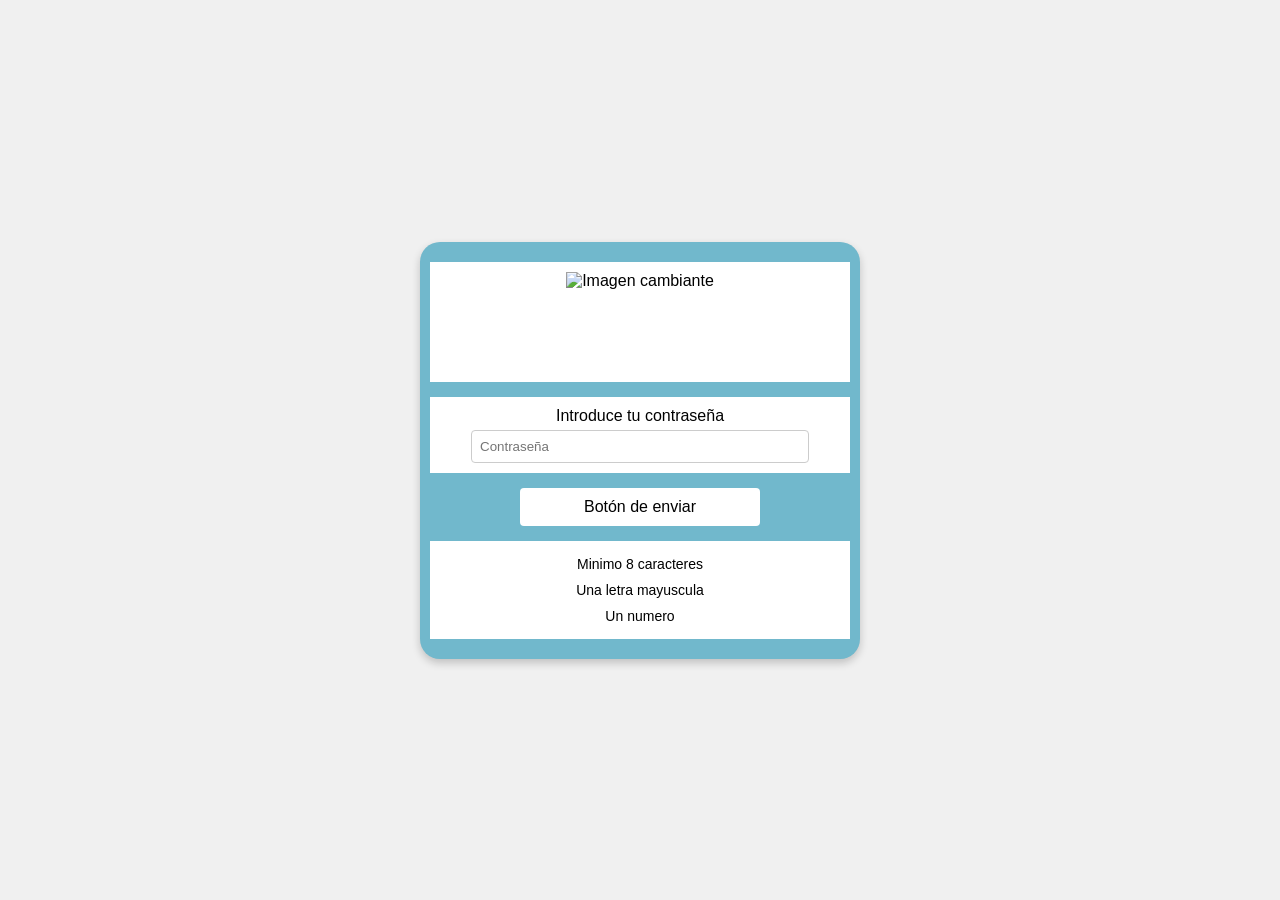
==== creador_password.html @ 515cb35c "Actividad de verificador de passwords" ====
<!DOCTYPE html>
<html lang="es">
<head>
    <meta charset="UTF-8">
    <meta name="viewport" content="width=device-width, initial-scale=1.0">
    <title>Creacion de Contraseña</title>
    <link rel="stylesheet" href="password.css">
</head>
<body>
    <div class="main-container">
      <a href="#" class="image-block">
        <img src="https://i.postimg.cc/TwvhSyv3/Screenshot-20260504-123414-com-android-chrome-Chrome-Tabbed-Activity.jpg" alt="Imagen cambiante">
        </a>
        <div class="input-block">
            <label for="password">Introduce tu contraseña</label>
            <input type="password" id="password" name="password" placeholder="Contraseña">
        </div>

        <div class="button-block">
            <button type="submit">Botón de enviar</button>
        </div>

        <div class="requirements-block">
            <p>Minimo 8 caracteres</p>
            <p>Una letra mayuscula</p>
            <p>Un numero</p>
            </div>
    </div>
</body>
<script>
//Cambiar la imagen dependiendo del input de la contraseña mediante el boton:
const passwordInput = document.getElementById('password');
const imageBlock = document.querySelector('.image-block img');
const submitButton = document.querySelector('.button-block button');
submitButton.addEventListener('click', () => {
    const password = passwordInput.value;
    if (password.length >= 8 && /[A-Z]/.test(password) && /\d/.test(password)) {
        imageBlock.src = 'https://i.postimg.cc/MTzqV18L/Screenshot-20260504-123644-com-android-chrome-Chrome-Tabbed-Activity.jpg';
    } else {
        imageBlock.src = 'https://i.postimg.cc/TwvhSyv3/Screenshot-20260504-123414-com-android-chrome-Chrome-Tabbed-Activity.jpg';
    }
});
</script>    
</html>
---- password.css ----
/* password.css */
body {
    font-family: Arial, sans-serif;
    background-color: #f0f0f0; /* Un color de fondo para que contraste */
    display: flex;
    justify-content: center;
    align-items: center;
    height: 100vh; /* Para centrarlo verticalmente en la pantalla */
    margin: 0;
}

.main-container {
    background-color: #71b8cc; /* El color de fondo azul claro de tu imagen */
    width: 90%; /* Ancho responsivo */
    max-width: 400px; /* Ancho máximo para que no se estire demasiado */
    height: auto; /* Altura automática */
    padding: 20px;
    border-radius: 20px;
    display: flex;
    flex-direction: column;
    align-items: center;
    gap: 15px; /* Espacio entre cada bloque vertical */
    box-shadow: 0 4px 8px rgba(0,0,0,0.2); /* Sombra para efecto 3D */
}

.image-block {
    background-color: white;
    width: 100%;
    padding: 10px;
    text-align: center;
    text-decoration: none; /* Quita el subrayado del link */
    color: black;
    display: flex;
    flex-direction: column;
    align-items: center;
    justify-content: center;
}

.image-block img {
    max-width: 300px; /* Ancho maximo de la imagen */
    height: 100px;
}

.input-block {
    background-color: white;
    width: 100%;
    padding: 10px;
    display: flex;
    flex-direction: column;
    align-items: center;
}

.input-block input {
    margin-top: 5px;
    padding: 8px;
    width: 80%;
    border: 1px solid #ccc;
    border-radius: 4px;
}

.button-block {
    display: flex;
    justify-content: center;
    width: 100%;
}

.button-block button {
    background-color: white;
    color: black;
    border: none;
    padding: 10px 20px;
    border-radius: 4px;
    cursor: pointer;
    font-size: 16px;
    width: 60%;
}

.button-block button:hover {
    background-color: #e0e0e0;
}

.requirements-block {
    background-color: white;
    width: 100%;
    padding: 10px;
    text-align: center;
    display: flex;
    flex-direction: column;
    align-items: center;
    justify-content: center;
}

.requirements-block p {
    margin: 5px 0; /* Espacio entre los requerimientos */
    font-size: 14px;
}
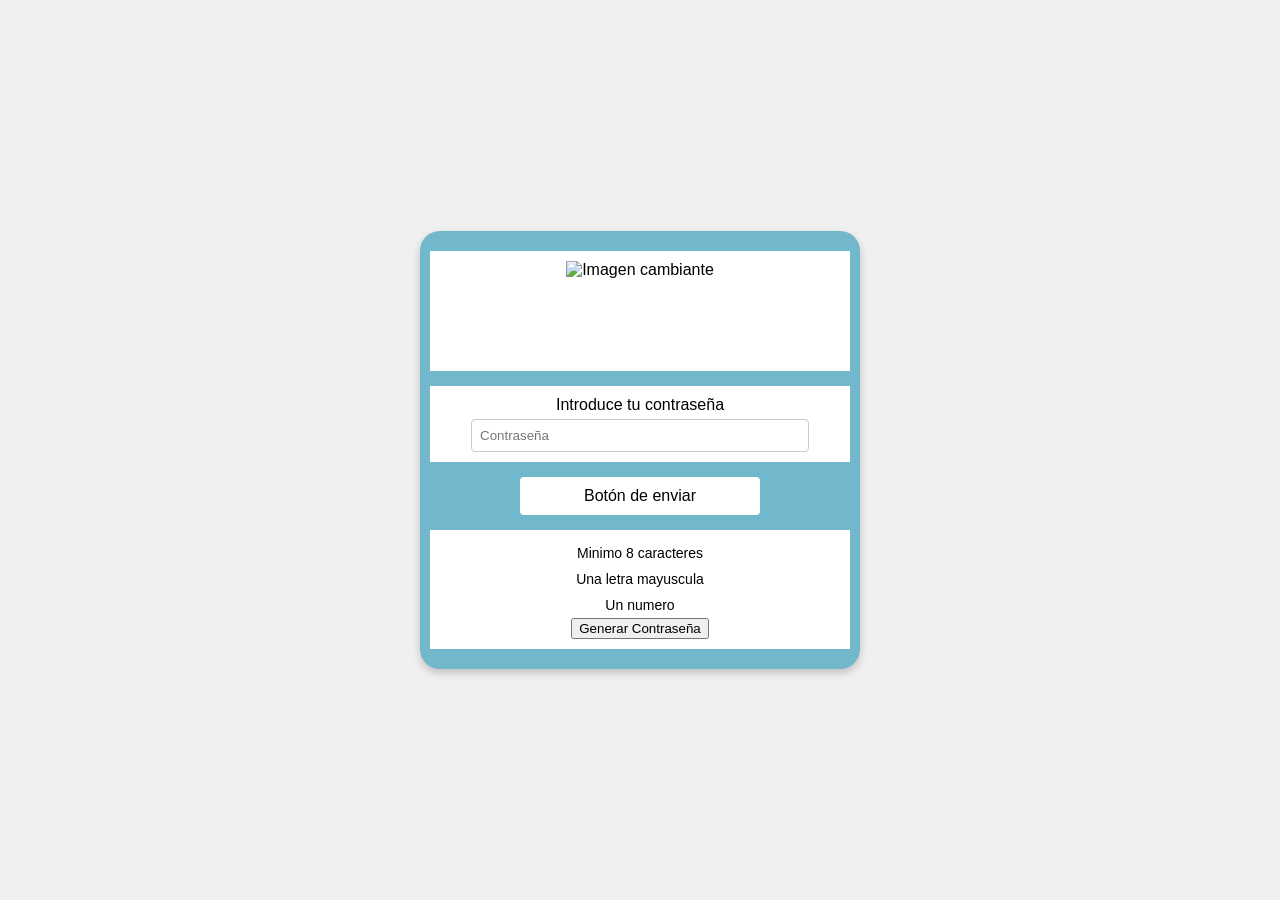
==== commit 8df92d35: "generador_de_password_y_verificador Co-authored-by: Copilot <copilot@github.com>" ====
--- a/creador_password.html
+++ b/creador_password.html
@@ -13,7 +13,7 @@
         </a>
         <div class="input-block">
             <label for="password">Introduce tu contraseña</label>
-            <input type="password" id="password" name="password" placeholder="Contraseña">
+            <input type="text" id="password" name="password" placeholder="Contraseña">
         </div>
 
         <div class="button-block">
@@ -24,14 +24,18 @@
             <p>Minimo 8 caracteres</p>
             <p>Una letra mayuscula</p>
             <p>Un numero</p>
+            <!--Boton para generar una contraseña automaticamente-->
+            <button id="generatePassword">Generar Contraseña</button>
             </div>
     </div>
+
 </body>
 <script>
 //Cambiar la imagen dependiendo del input de la contraseña mediante el boton:
 const passwordInput = document.getElementById('password');
 const imageBlock = document.querySelector('.image-block img');
 const submitButton = document.querySelector('.button-block button');
+
 submitButton.addEventListener('click', () => {
     const password = passwordInput.value;
     if (password.length >= 8 && /[A-Z]/.test(password) && /\d/.test(password)) {
@@ -40,5 +44,31 @@
         imageBlock.src = 'https://i.postimg.cc/TwvhSyv3/Screenshot-20260504-123414-com-android-chrome-Chrome-Tabbed-Activity.jpg';
     }
 });
+
+//Logica para generar una contraseña automaticamente al hacer click en el boton "Generar Contraseña"
+const generateButton = document.getElementById('generatePassword');
+
+function generatePassword() {
+    const uppercaseChars = 'ABCDEFGHIJKLMNOPQRSTUVWXYZ';
+    const lowercaseChars = 'abcdefghijklmnopqrstuvwxyz';
+    const numberChars = '0123456789';
+    const allChars = uppercaseChars + lowercaseChars + numberChars;
+
+    let password = '';
+    password += uppercaseChars[Math.floor(Math.random() * uppercaseChars.length)];
+    password += numberChars[Math.floor(Math.random() * numberChars.length)];
+
+    for (let i = 0; i < 6; i++) {
+        password += allChars[Math.floor(Math.random() * allChars.length)];
+    }
+
+    //Mezclar los caracteres para que la mayuscula y el numero no esten siempre al inicio
+    password = password.split('').sort(() => 0.5 - Math.random()).join('');
+    return password;
+}
+
+generateButton.addEventListener('click', () => {
+    passwordInput.value = generatePassword();
+});
 </script>    
 </html>
